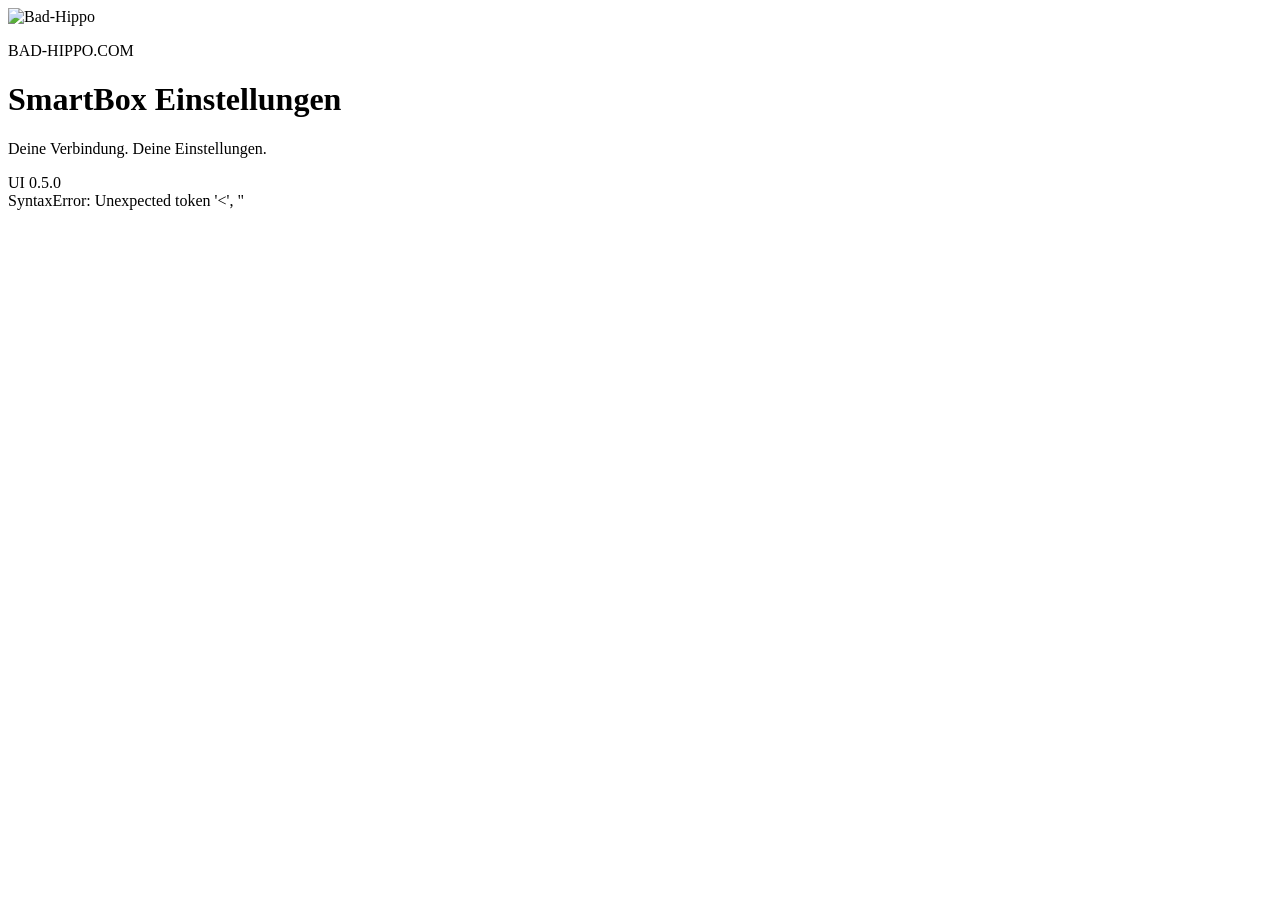
==== web-ui/index.html @ 85fdd421 "0.5.0: add dark SmartBox UI, reproducible firmware candidate and public update channel" ====
<!DOCTYPE html>
<html lang="de">
<head>
	<meta charset="UTF-8">
	<meta name="viewport" content="width=device-width,initial-scale=1,user-scalable=0">
	<meta http-equiv="pragma" content="no-cache">
	<meta http-equiv="Cache-Control" content="no-cache, must-revalidate">
	<meta http-equiv="expires" content="0">
	<title>Bad-Hippo | SmartBox Einstellungen</title>
	<link rel="stylesheet" href="/css/weui.min.css">
	<script src="/js/weui.min.js"></script>
	<script src="/js/aliyun-oss-sdk.min.js"></script>
	<script src="/js/cpbox.js"></script>
	<style>
		.title { margin-top: .77em; margin-bottom: .3em; padding-left: 15px; padding-right:
		15px; background: #ddd; font-size: 1.6rem; } 
		#txt11 { font-size: 1.2rem; color: #999999 } 
		input::-webkit-input-placeholder {color: #ccc; } 
		input::input-placeholder { color: #ccc; }
		textarea::-webkit-input-placeholder { color: #ccc; }
		textarea::input-placeholder { color: #ccc; }
		.hide {display: none;}
	</style>
	<link rel="stylesheet" href="/css/bad-hippo-dark.css">
</head>
<body ontouchstart>
<header class="bh-header">
	<div class="bh-brand">
		<img class="bh-logo" src="/css/bad-hippo-logo.svg" alt="Bad-Hippo" width="112" height="74">
		<div class="bh-brand-copy">
			<p class="bh-eyebrow">BAD-HIPPO.COM</p>
			<h1>SmartBox <span>Einstellungen</span></h1>
			<p class="bh-subtitle">Deine Verbindung. Deine Einstellungen.</p>
		</div>
	</div>
	<div class="bh-version"><span class="bh-dot" aria-hidden="true"></span> UI 0.5.0</div>
</header>
<div class="container" id="container"></div>
<script type="text/html" id="tpl_home">
<div class="page">
	<div class="cells">
		<div class="title" id="txt0"></div>
		<div class="weui-cell">
			<div class="weui-cell__bd"><p id="txt1"></p></div>
			<div class="weui-cell__ft" id="fw_no"></div>
		</div>
		<div class="weui-cell">
			<div class="weui-cell__bd"><p id="txt21"></p></div>
			<div class="weui-cell__ft" id="time"></div>
		</div>
	</div>
	<div class="cells">
		<div class="title" id="txt2"></div>
		<a class="weui-cell weui-cell_access" id="div_mod" href="javascript:onSelModel();">
			<div class="weui-cell__bd"><p id="txt3"></p></div>
			<div class="weui-cell__ft" id="model"></div>
		</a>
		<a class="weui-cell weui-cell_access" id="div_rst" href="javascript:onRst();">
			<div class="weui-cell__bd"><p id="txt19"></p></div>
			<div class="weui-cell__ft" id="rst"></div>
		</a>
		<a class="weui-cell weui-cell_access" id="div_wif" href="javascript:onWiFi();">
			<div class="weui-cell__bd"><p>WiFi AP</p></div>
			<div class="weui-cell__ft" id="wifi"></div>
		</a>
		<a class="weui-cell weui-cell_access" id="ly1301" href="javascript:onSelFunction();">
			<div class="weui-cell__bd"><p>功能切换</p></div>
			<div class="weui-cell__ft" id="func"></div>
		</a>
		<a class="weui-cell weui-cell_access" id="div_mic" href="javascript:" onclick="onSelVals(this,miclb)">
			<div class="weui-cell__bd"><p>录音方式</p></div>
			<div class="weui-cell__ft" id="mic">默认</div>
		</a>
		<a class="weui-cell weui-cell_access" id="div_mouse" href="javascript:onSelMouse();">
			<div class="weui-cell__bd"><p>鼠标模式</p></div>
			<div class="weui-cell__ft" id="mouse">默认</div>
		</a>
		<a class="weui-cell weui-cell_access" id="div_vid" href="javascript:" onclick="onSelVals(this,miclb)">
			<div class="weui-cell__bd"><p id="txt17"></p></div>
			<div class="weui-cell__ft" id="vid">Default</div>
		</a>
		<a class="weui-cell weui-cell_access" id="div_aud" href="javascript:" onclick="onSelVals(this,audlb)">
			<div class="weui-cell__bd"><p id="txt18"></p></div>
			<div class="weui-cell__ft" id="aud">Default</div>
		</a>
		<a class="weui-cell weui-cell_access" id="div_icon" href="javascript:onSelIcon();">
			<div class="weui-cell__bd"><p>车标选择</p></div>
			<div class="weui-cell__ft" id="icon">HOME</div>
		</a>
		<a class="weui-cell weui-cell_access" id="div_conn" href="javascript:onSelConn();">
			<div class="weui-cell__bd"><p>连接方式</p></div>
			<div class="weui-cell__ft" id="conn">默认</div>
		</a>
		<a class="weui-cell weui-cell_access" id="div_delay" href="javascript:" onclick="onSelVals(this,dlylb)">
			<div class="weui-cell__bd"><p id="txt20"></p></div>
			<div class="weui-cell__ft" id="delay"></div>
		</a>
		<a class="weui-cell weui-cell_access" id="div_gps" href="javascript:" onclick="onSelVals(this,miclb)">
			<div class="weui-cell__bd"><p>GPS</p></div>
			<div class="weui-cell__ft" id="gps"></div>
		</a>
		<a class="weui-cell weui-cell_access" id="div_hi" href="javascript:" onclick="onSelVals(this,miclb)">
			<div class="weui-cell__bd"><p>HiCar布局</p></div>
			<div class="weui-cell__ft" id="hicar">默认</div>
		</a>
		<a class="weui-cell weui-cell_access" id="div_led" href="javascript:" onclick="onSelVals(this,miclb)">
			<div class="weui-cell__bd"><p>LED</p></div>
			<div class="weui-cell__ft" id="led"></div>
		</a>
		<a class="weui-cell weui-cell_access" id="div_led2" href="javascript:" onclick="onSelVals(this,ledlb,'led')">
			<div class="weui-cell__bd"><p>LED</p></div>
			<div class="weui-cell__ft" id="led2"></div>
		</a>
		<a class="weui-cell weui-cell_access" id="div_dis" href="javascript:" onclick="onSelVals(this,miclb)">
			<div class="weui-cell__bd"><p>自适应模式</p></div>
			<div class="weui-cell__ft" id="display"></div>
		</a>
		<a class="weui-cell weui-cell_access" id="div_aa" href="javascript:onSelAA();">
			<div class="weui-cell__bd"><p id="aav"></p></div>
			<div class="weui-cell__ft" id="aa"></div>
		</a>
	</div>
	<div class="cells">
		<div class="title" id="txt4"></div>
		<div class="weui-cell">
			<div class="weui-cell__hd"><label class="weui-label" id="txt5"></label></div>
			<div class="weui-cell__bd"><input class="weui-input" type="text" id="txt_brand"></div>
		</div>
		<div class="weui-cell">
			<div class="weui-cell__hd"><label class="weui-label" id="txt6"></label></div>
			<div class="weui-cell__bd"><input class="weui-input" type="text" id="txt_model"></div>
		</div>
		<div class="weui-cell">
			<div class="weui-cell__hd"><label class="weui-label" id="txt7"></label></div>
			<div class="weui-cell__bd"><input class="weui-input" type="text" id="txt_year"></div>
		</div>
		<div class="weui-cell log7">
			<div class="weui-cell__hd"><label class="weui-label" id="txt14"></label></div>
			<div class="weui-cell__bd"><input class="weui-input" type="text" id="txt_hu"></div>
		</div>
		<div class="weui-cell log7">
			<div class="weui-cell__hd"><label class="weui-label" id="txt15"></label></div>
			<div class="weui-cell__bd"><input class="weui-input" type="text" id="txt_hut"></div>
		</div>
		<div class="weui-cell log7">
			<div class="weui-cell__hd"><label class="weui-label" id="txt16"></label></div>
			<div class="weui-cell__bd"><input class="weui-input" type="text" id="txt_email"></div>
		</div>
		<div class="weui-cells__title" style="color: #111;"><label id="txt8"></label><label>:</label></div>
		<div class="weui-cells weui-cells_form">
			<div class="weui-cell">
				<div class="weui-cell__bd">
					<textarea class="weui-textarea" rows="5" id="txt_desc"></textarea>
				</div>
			</div>
		</div>
		<a href="javascript:onCommit();" class="weui-btn weui-btn_primary" id="txt9"></a>
	</div>
	<div class="cells">
		<div class="title" id="txt10"></div>
		<div class="page__bd">
			<div class="weui-loadmore">
				<i class="weui-loading" id="fw_sta"></i>
				<span class="weui-loadmore__tips" id="txt11"></span>
				<div class="page__bd page__bd_spacing" id="fw_prog_bd" style="display:none">
					<div class="weui-progress">
						<div class="weui-progress__bar">
							<div class="weui-progress__inner-bar js_progress" style="width: 0%;" id="fw_prog"></div>
						</div>
					</div>
				</div>
			</div>
			<div class="weui-panel" id="fw_sec" style="display: none">
				<a href="javascript:onUpdate();" class="weui-btn weui-btn_warn" id="txt12"></a>
				<div class="weui-panel__bd">
					<div class="weui-media-box weui-media-box_text">
						<section><h3 id="txt13"></h3><p id="fw_desc"></p></section>
					</div>
				</div>
			</div>
		</div>
	</div>
	<div class="weui-footer">
		<p class="weui-footer__text"></br>Copyright©2020 - 2028</p>
	</div>
</div>
</script>
<script>
	var mData = { model: {}, icon: {}};
	var miclb = ['Default', 'Mode 1'];
	var ledlb = ['开启', '关闭'];
	var audlb = ['Default', 'Mode 1', 'Mode 2', 'Mode 3'];
	var dlylb = ['Default', 'Mode 1', 'Mode 2'];
	window.onload = my_onload;

	function si(i,n) {
		var d = document.getElementById(i);
		if (d) d.innerHTML = n;
	}

	function hd(n,v,a,h) {
		var d = document.getElementById(n);
		if (d) {
			for (var i of a.split(',')) { 
				if (i == v) {
					h = !h;
					break;
				}
			}
			if (h) d.style.display = 'none';
		}
	}

	function hp(i) {
		var d = document.getElementById(i);
		if (d) d.parentElement.className = 'hide';
	}

	function hdaud(v) {
		var a = '1284,1502,1334,1301,1335,1501,1344,1345,1119,1260,1263,1348,1350,1510,1511,1517,1518,1533,1534,1535,1537,1538,1539,1543,2344,2345,2348,2539,2517,1503,2562,3301,3303,2726,2863,2864,2865,2866,2869';
		var d = document.getElementById('div_aud');
		if (d) {
			for (var i of a.split(',')) { 
				if (i == v) {
					return;
				}
			}
			
			if((v > '5000' && v < '5061')) {
				return;
			}
			else if((v > '5100' && v < '5300')) {
				return;
			}
			else if((v > '6000' && v < '6051')) {
				return;
			} 
			else if(v > '6070') {
				return;
			}
			
			d.style.display = 'none';
		}
	}

	function hdwif(v) {
		var a = '1501,1512,1506,1533,1534,1535,1536,1537,1538,1503,2562';
		var d = document.getElementById('div_wif');
		if (d) {
			for (var i of a.split(',')) { 
				if (i == v) {
					return;
				}
			}
			
			if((v > '5001' && v < '5300')) {
				return;
			}
			else if(v > '6000') {
				return;
			} 
			
			d.style.display = 'none';
		}
	}

	function hdmic(v) {
		var a = '1332,1333,1302,1343,1349,1520,2343,2860,2862,2871,2873,3302,3304,2867,2859,3305';
		var d = document.getElementById('div_mic');
		if (d) {
			for (var i of a.split(',')) { 
				if (i == v) {
					return;
				}
			}
			if (v > '2650' && v < '2660') {
				return;
			}
			d.style.display = 'none';
		}
	}

	function hdvid(v) {
		var a = '1284,1502,1333,1301,1335,1343,1332,1119,1349,1350,1520,2343,2860,2862,2861,2866,3301,3302,2865,3303,3304,2869,2867,2859,3305,2726';
		var d = document.getElementById('div_vid');
		if (d) {
			for (var i of a.split(',')) { 
				if (i == v) {
					return;
				}
			}
			if (v > '2650' && v < '2660') {
				return;
			}
			d.style.display = 'none';
		}
	}

	function hdconn(v) {
		var a = '1333,1343,1332,1349,1520,2343,2860,2862,3302,3304,2867,2859,3305';
		var d = document.getElementById('div_conn');
		if (d) {
			for (var i of a.split(',')) { 
				if (i == v) {
					return;
				}
			}
			if (v > '2650' && v < '2660') {
				return;
			}
			d.style.display = 'none';
		}
	}

	function hdgps(v) {
		var a = '1333,1501,1344';
		var d = document.getElementById('div_gps');
		if (d) {
			for (var i of a.split(',')) { 
				if (i == v) {
					return;
				}
			}
			
			if((v > '5000' && v < '5061')) {
				return;
			}
			else if((v > '5100' && v < '5300')) {
				return;
			}
			else if((v > '6000' && v < '6051')) {
				return;
			} 
			else if(v > '6070') {
				return;
			}
			d.style.display = 'none';
		}
	}

	function hdled(v) {
		var a = '2721,2723,2724,2865,2806,2807,2808,2810,2812,2814,2772';
		var d = document.getElementById('div_led');
		if (d) {
			for (var i of a.split(',')) { 
				if (i == v) {
					return;
				}
			}
			if((v > '5001')) {
				return;
			}
			d.className = 'hide';
		}
	}

	function hdled2(v) {
		var a = '2859,2734,2872,2873,3301,3302,3303,3304,3305';
		var d = document.getElementById('div_led2');
		if (d) {
			for (var i of a.split(',')) { 
				if (i == v) {
					return;
				}
			}
			d.className = 'hide';
		}
	}

	function setValue(v,n,hd=false) {
		if (v != null) {
			si(n, v);
		} else if (hd) {
			hp(n);
		}
	}

	function setIndex(i,n,a=miclb,hd=false) {
		if (i != null && i < a.length) {
			si(n,a[i]);
		} else if (hd) {
			hp(n);
		}
	}

	var appver = "";
	function my_onload() {
		go_tpl("tpl_home");
		fetch("/cgi-bin/index.cgi?id=host").then(r => r.json()).then(j => {
			var rs = j.res;
			if (j.sys != null && j.sys.appver != null) {
				if (j.update == 4) {
					mData.appver = '00000000' + j.sys.appver.substr(8);
				} else {
					mData.appver = j.sys.appver;
				}
				appver = j.sys.appver.slice(-6, -2);
			} else {
				mData.appver = "0";
			}
			hd('ly1301',appver,'1301',true);
			if (appver != '1260') { document.styleSheets[0].addRule('.log7', 'display: none'); }
			//hd('div_mic',appver,'1332,1333,1302,1343,1349,1520,2343',true);
			hd('div_mouse',appver,'1350,2861,2866,3301,3303,2869,2865',true);
			hd('div_icon',appver,'1349,2871,2873',true);
			//hd('div_vid',appver,'1284,1502,1333,1301,1335,1343,1332,1119,1349,1350,1520,2343,2860',true);
			//hd('div_conn',appver,'1333,1343,1332,1349,1520,2343',true);
			hdaud(appver);
			hdwif(appver);
			hdmic(appver);
			hdvid(appver);
			hdconn(appver);
			hdgps(appver);
			hdled(appver);
			hdled2(appver);
			hd('div_dis',appver,'2870,2872',true);
			document.getElementById('div_mod').style.display = "none";
			si("fw_no", mData.appver);
			for (var i = 0; i < rs.txt.length; i++) { si("txt" + i, rs.txt[i]); }
			for (var key in rs.fix) {
				var ele = document.getElementById('txt_' + key);
				if (ele) { ele.placeholder = rs.fix[key]; }
			}
			if (rs.model != null) { mData.model = rs.model; }
			if (rs.icon != null) { mData.icon = rs.icon; }
			if (j.sn == null) {
				mData.sn = '##';
			} else {
				mData.sn = j.sn;
			}
			if (j.bt != null) { mData.bt = j.bt; }
			if (j.wifi != null) { mData.wifi = j.wifi; }
			if (j.model != null) {
				var model = '';
				if (j.model in mData.model) {
					model = mData.model[j.model]; 
				} else if ('NA' in mData.model) {
					model = mData.model['NA']; 
				}
				si('model', model);
			}
			if (j.mic != null && j.mic < miclb.length) { 
				si('mic', miclb[j.mic]); 
				si('mouse', miclb[j.mic]); 
			}
			if (j.icon == null) {
				document.getElementById('div_icon').style.display = "none";
			} else {
				var icon = '';
				if (j.icon in mData.icon) {
					icon = mData.icon[j.icon]; 
				} else if ('home' in mData.icon) {
					icon = mData.icon['home']; 
				}
				si('icon', icon);
			}
			setValue(j.otp, "time", true);
			setIndex(j.vid, "vid");
			setIndex(j.aud, "aud", audlb);
			setIndex(j.delay, "delay", dlylb);
			setIndex(j.gps, "gps");
			setValue(j.sig, "wifi");
			if (j.conn === "adb") { si('conn', "ADB"); }
			setIndex(j.hicar, "hicar", miclb, true);
			setIndex(j.led, "led");
			setIndex(j.led, "led2", ledlb);
			setIndex(j.display, "display");
			cpbox_init(j);
			if ('aa' in j) {
				si('aav', rs.txt[17]);
				setaa(j);
			} else {
				hp('aa');
			}
			queryNewVer();
		}).catch(e => {
			si("container", e);
			setTimeout(my_onload, 3000);
		});
	}

	function setaa(j) {
		if (j.aa.length == 8 && j.aa[0] == '2') {
            si('aa', miclb[0]);
		} else {
            si('aa', miclb[1]);
        }
        if (j.aa.length > 0) {
            var t = '2' + j.aa.substr(1);
            var now = new Date();
            var B = '';
            var C = '';
            if (now.getUTCMonth() == 11) {
                B += (now.getUTCFullYear() + 1) * 10000 + 100 + now.getUTCDate();
            } else {
                B += now.getUTCFullYear() * 10000 + (now.getUTCMonth() + 2) * 100 + now.getUTCDate();
            }
            C += (now.getUTCFullYear() + 1) * 10000 + (now.getUTCMonth() + 1) * 100 + now.getUTCDate();
            if (t < B || t > C) {
                aa_update();
            }
        }
	}

	function heart() {
		fetch("/cgi-bin/index.cgi?id=host").then(r => r.json()).then(j => {
			if (j.model != null) { 
				si('model', mData.model[j.model]); 
			} else {
				setTimeout(heart, 3000);
			}
		}).catch(e => {
			si('model', e.name);
			setTimeout(heart, 3000);
		});
	}

	async function queryNewVer() {
		try {
			await fetch(cpbox_geturl(), {headers: {'Cache-Control': 'no-cache'}}).then(r => {
				if (r.status == 200) {
					return r.json();
				} 
				throw "st=" + r.status;
			}).then(j => setfwurl(j));
		} catch(e) {
			console.log("qv: " + e);
			setTimeout(queryNewVer, 3000);
		}
	}

	function showNewVer(j) {
		if (j.url != null) {
			mData.url = j.url;
			si("txt11", findVer() + "</br>" + j.appver);
			document.getElementById("fw_sec").style.display = "block";
			si("fw_desc", j.msg);
		} else {
			si("txt11", lastedVer());
		}
		document.getElementById("fw_sta").style.display = "none";
	}

	function setfwurl(j) {
		if (j.test != null && mData.sn != null && mData.wifi != null) {
			var str = mData.sn + mData.wifi.replace(/:/g, '');
			for (var test of j.test) {
				if (test.sn != null) {
					for (var sn of test.sn.split(',')) {
						if (sn == str.slice(- sn.length)) {
							if (test.appver > mData.appver) {
								console.log("test version: " + test.appver);
								showNewVer(test);
							} else {
								showNewVer({});
							}
							return;
						}
					}
				}
			}
		}
		if (j.appver > mData.appver) {
			console.log("new ver: " + j.appver);
			showNewVer(j);
		} else {
			showNewVer({});
		}
	}

	function go_tpl(n) {
		var c = document.getElementById("container");
		var h = document.getElementById(n);
		c.innerHTML = h.innerHTML;
	}

	function onSelAA() {
		var aa = [
			{label: miclb[0], value: 1},
			{label: miclb[1], value: 0}
		];
		weui.picker(aa, {
			onChange: function(result) {
				console.log(JSON.stringify(result));
			},
			onConfirm: function(result) {
				var url = "/cgi-bin/index.cgi?id=set&aa=" + result[0].value;
				fetch(url).then(r => r.json()).then(j => {
					if (j.code != 0) {
						si('aa', "errcode=" + j.code);
					} else {
						fetch('/cgi-bin/index.cgi?id=host').then(r => r.json()).then(j => 
							setaa(j)).catch(e => alert(e));
					}
				}).catch(e => {
					si('aa', 'errname=' + e.name);
				});
			}
		});
	}

	function onSelModel() {
		var models = [];
		for (var m in mData.model) {
			models.push({
				label: mData.model[m],
				value: m
			});
		}
		weui.picker(models, {
			onChange: function(result) {
				console.log(JSON.stringify(result));
			},
			onConfirm: function(result) {
				var url = "/cgi-bin/index.cgi?id=set&model=" + result[0].value;
				si("model", result[0].label);
				fetch(url).then(r => r.json()).then(j => {
					if (j.code != 0) {
						si("model", "fail (" + j.code + ")");
						setTimeout(heart, 3000);
					}
				}).catch(e => {
					si("model", e.name);
					setTimeout(heart, 3000);
				});
			}
		});
	}

	function onRst() {
		var funcs = [
			{label: document.getElementById("txt19").innerHTML, value: "1"},
		];
		weui.picker(funcs, {
			onChange: function(result) {
				console.log(JSON.stringify(result));
			},
			onConfirm: function(result) {
				var url = "/cgi-bin/index.cgi?id=set&rst=" + result[0].value;
				fetch(url).then(r => r.json()).then(j => {
					if (j.code != 0) {
						si("rst", "fail (" + j.code + ")");
					} else {
						si("rst", "OK");
					}
				}).catch(e => {
					si("rst", e.name);
				});
			}
		});
	}

	function onWiFi() {
		var sig = [6,36,149,161];
		var funcs = [];
		for (var s of sig) {
			funcs.push({label: s});
		}
		weui.picker(funcs, {
			onChange: function(result) {
				console.log(JSON.stringify(result));
			},
			onConfirm: function(result) {
				var url = "/cgi-bin/index.cgi?id=set&wifi=" + result[0].label;
				si("wifi", result[0].label);
				fetch(url).then(r => r.json()).then(j => {
					if (j.code != 0) {
						si("wifi", "fail (" + j.code + ")");
					}
				}).catch(e => {
					si("wifi", e.name);
				});
			}
		});
	}

	function onSelFunction() {
		var funcs = [
			{label: "HiCar", value: "hicar"},
			{label: "CarPlay", value: "carplay"}
		];
		weui.picker(funcs, {
			onChange: function(result) {
				console.log(JSON.stringify(result));
			},
			onConfirm: function(result) {
				var url = "/cgi-bin/index.cgi?id=set&func=" + result[0].value;
				si("func", result[0].label);
				fetch(url).then(r => r.json()).then(j => {
					if (j.code != 0) {
						si("func", "fail (" + j.code + ")");
					}
				}).catch(e => {
					si("func", e.name);
				});
			}
		});
	}

	function onSelMouse() {
		var mics = [];
		for (var i = 0; i < miclb.length; i++) {
			mics.push({label: miclb[i], value: i});
		}
		weui.picker(mics, {
			onChange: function(result) {
				console.log(JSON.stringify(result));
			},
			onConfirm: function(result) {
				var url = "/cgi-bin/index.cgi?id=set&mic=" + result[0].value;
				si("mouse", result[0].label);
				fetch(url).then(r => r.json()).then(j => {
					if (j.code != 0) {
						si("mouse", "fail (" + j.code + ")");
					}
				}).catch(e => {
					si("mouse", e.name);
				});
			}
		});
	}

	function onSelIcon() {
		var icon = [];
		for (var m in mData.icon) {
			icon.push({
				label: mData.icon[m],
				value: m
			});
		}
		weui.picker(icon, {
			onChange: function(result) {
				console.log(JSON.stringify(result));
			},
			onConfirm: function(result) {
				var url = "/cgi-bin/index.cgi?id=set&icon=" + result[0].value;
				si("icon", result[0].label);
				fetch(url).then(r => r.json()).then(j => {
					if (j.code != 0) {
						si("icon", "fail (" + j.code + ")");
					}
				}).catch(err => {
					si("icon", "");
				});
			}
		});
	}

	function onSelConn() {
		var conn = [{label: "默认", value: "aoa"}, {label: "ADB", value: "adb"}];
		weui.picker(conn, {
			onChange: function(result) {
				console.log(JSON.stringify(result));
			},
			onConfirm: function(result) {
				var url = "/cgi-bin/index.cgi?id=set&conn=" + result[0].value;
				si("conn", result[0].label);
				fetch(url).then(r => r.json()).then(j => {
					if (j.code != 0) {
						si("conn", "fail (" + j.code + ")");
					}
				}).catch(err => {
					si("conn", "");
				});
			}
		});
	}

	function onSelVals(a,opts,ky=null) {
		var vals = [];
		var name = a.children[1].id;
		for (var i = 0; i < opts.length; i++) {
			vals.push({label: opts[i], value: i});
		}
		if (ky == null) ky = name;
		weui.picker(vals, {
			onChange: function(result) {
				console.log(JSON.stringify(result));
			},
			onConfirm: function(result) {
				var url = "/cgi-bin/index.cgi?id=set&" + ky + "=" + result[0].value;
				si(name, result[0].label);
				fetch(url).then(r => r.json()).then(j => {
					if (j.code != 0) {
						si(name, "fail (" + j.code + ")");
					}
				}).catch(e => {
					si(name, e.name);
				});
			}
		});
	}

	function onCommit() {
		var j = {
			appver: mData.appver,
			sn: mData.sn,
			wifi: mData.wifi,
			bt: mData.bt
		};
		var ns = ['brand', 'model', 'year', 'hu', 'hut', 'email', 'desc'];
		for (var n of ns) {
			var d = document.getElementById("txt_" + n);
			if (d) {
				j[n] = d.value;
			}
		}
		
		console.log(j);
		update_log(j);
	}

	function onUpdate() {
		if (mData.url != null) {
			update_fw(mData.url + "?t=" + Math.random());
		} else {
			alert("unknown: " + mData.url);
		}
	}
</script>
<script src="/js/bh-sha256.js"></script>
<script src="/js/bh-update.js"></script>
</body>
</html>
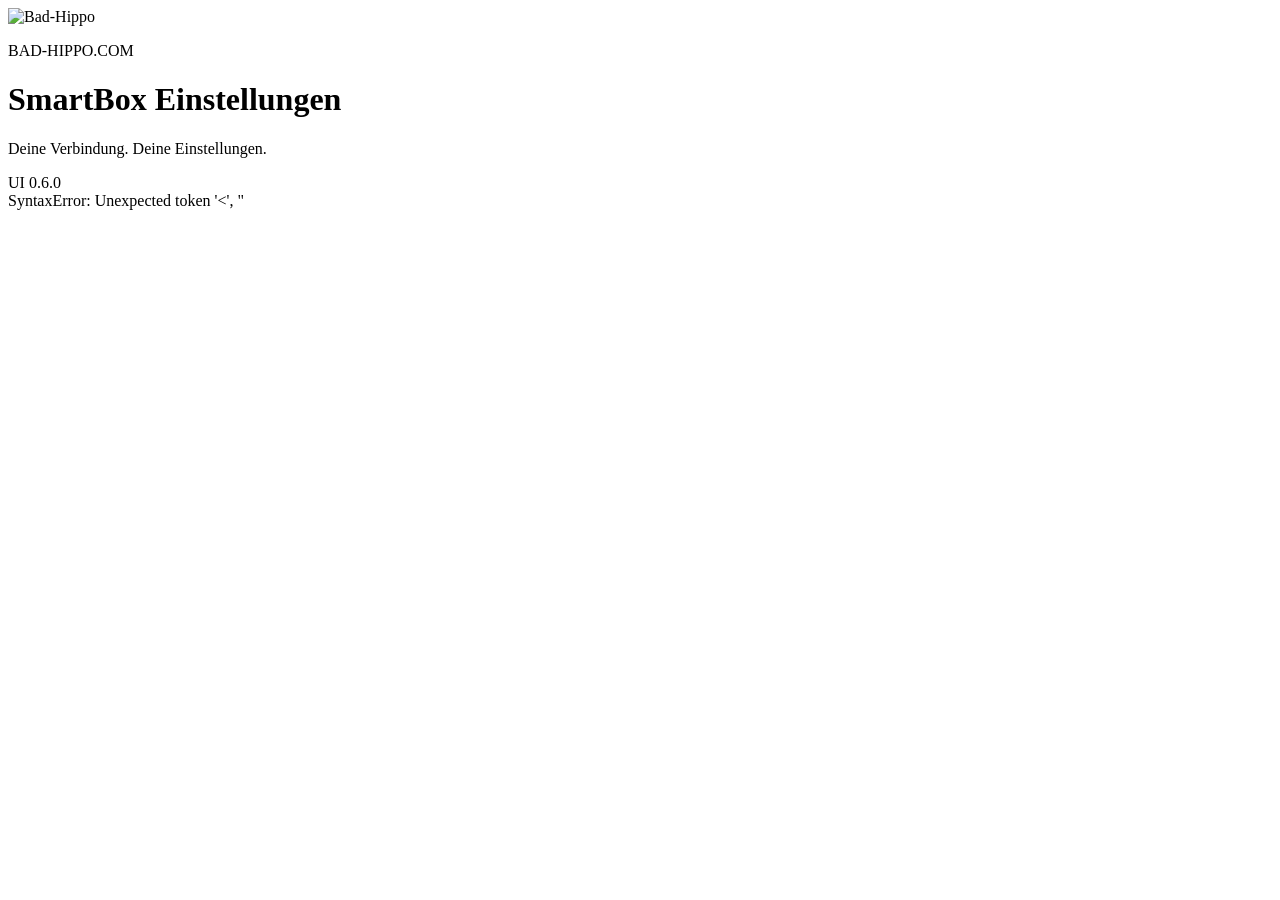
==== commit b757a60c: "0.6.0: integrate read-only live diagnostics, audio evidence and local exports" ====
--- a/web-ui/index.html
+++ b/web-ui/index.html
@@ -33,7 +33,7 @@
 			<p class="bh-subtitle">Deine Verbindung. Deine Einstellungen.</p>
 		</div>
 	</div>
-	<div class="bh-version"><span class="bh-dot" aria-hidden="true"></span> UI 0.5.0</div>
+	<div class="bh-version"><span class="bh-dot" aria-hidden="true"></span> UI 0.6.0</div>
 </header>
 <div class="container" id="container"></div>
 <script type="text/html" id="tpl_home">
@@ -120,6 +120,41 @@
 			<div class="weui-cell__ft" id="aa"></div>
 		</a>
 	</div>
+	<section class="cells bh-diagnostics" aria-labelledby="bh_diag_title">
+		<h2 class="title" id="bh_diag_title">Adapter-Diagnose <span class="bh-readonly">Nur lesend</span></h2>
+		<div class="bh-diag-content">
+			<p class="bh-diag-status" id="bh_diag_status" aria-live="polite">Gerätewerte werden geladen …</p>
+			<div class="bh-metrics">
+				<div><span>CPU</span><strong id="bh_diag_cpu">—</strong></div>
+				<div><span>RAM belegt / gesamt</span><strong id="bh_diag_ram">—</strong></div>
+				<div><span>Laufzeit</span><strong id="bh_diag_uptime">—</strong></div>
+				<div><span>USB-Gadget</span><strong id="bh_diag_usb">—</strong></div>
+			</div>
+			<dl class="bh-diag-rows">
+				<div><dt>WLAN-Schnittstelle</dt><dd id="bh_diag_net">—</dd></div>
+				<div><dt>RX / TX verworfen, seit Boot</dt><dd id="bh_diag_drops">—</dd></div>
+				<div><dt>Audiomodus</dt><dd id="bh_diag_mode">—</dd></div>
+			</dl>
+			<p class="bh-diag-note" id="bh_diag_mode_note"></p>
+			<div class="bh-tools">
+				<button type="button" id="bh_diag_refresh">Werte aktualisieren</button>
+				<button type="button" id="bh_diag_record">Aufzeichnung starten</button>
+				<button type="button" id="bh_diag_export">Sitzung speichern</button>
+			</div>
+			<p class="bh-diag-note" id="bh_diag_recording">Aufzeichnung bleibt im Browser, maximal 30 Minuten.</p>
+			<div class="bh-audio-head"><h3>Telefon-Audio</h3><button type="button" id="bh_diag_audio">Audio-Log auswerten</button></div>
+			<p class="bh-diag-note" id="bh_diag_audio_summary">Für einen Teams-Test den Anruf durchführen und danach das Audio-Log auswerten.</p>
+			<dl class="bh-diag-rows">
+				<div><dt>Telefon-Ausgabe, Log</dt><dd id="bh_diag_phone">Noch nicht ausgewertet</dd></div>
+				<div><dt>Telefon-Audioanfrage, Typ 8</dt><dd id="bh_diag_phone_request">Noch nicht ausgewertet</dd></div>
+				<div><dt>Mikrofon-Umwandlung, Log</dt><dd id="bh_diag_mic">Noch nicht ausgewertet</dd></div>
+				<div><dt>Pufferwarnungen im Ausschnitt</dt><dd id="bh_diag_warnings">—</dd></div>
+			</dl>
+			<details class="bh-raw"><summary>Audio-Rohdaten anzeigen</summary><pre id="bh_diag_audio_raw">Noch nicht geladen.</pre></details>
+			<a class="bh-log-link" href="/cgi-bin/bh-diagnostics.cgi?id=logs" download="smartbox-diagnostics.txt">Frisches Geräteprotokoll speichern</a>
+			<p class="bh-diag-note">Direkter Logexport ohne den alten CGI-Cache. Die Datei bleibt lokal und kann Gerätekennungen enthalten.</p>
+		</div>
+	</section>
 	<div class="cells">
 		<div class="title" id="txt4"></div>
 		<div class="weui-cell">
@@ -820,5 +855,6 @@
 </script>
 <script src="/js/bh-sha256.js"></script>
 <script src="/js/bh-update.js"></script>
+<script src="/js/bh-diagnostics.js"></script>
 </body>
 </html>
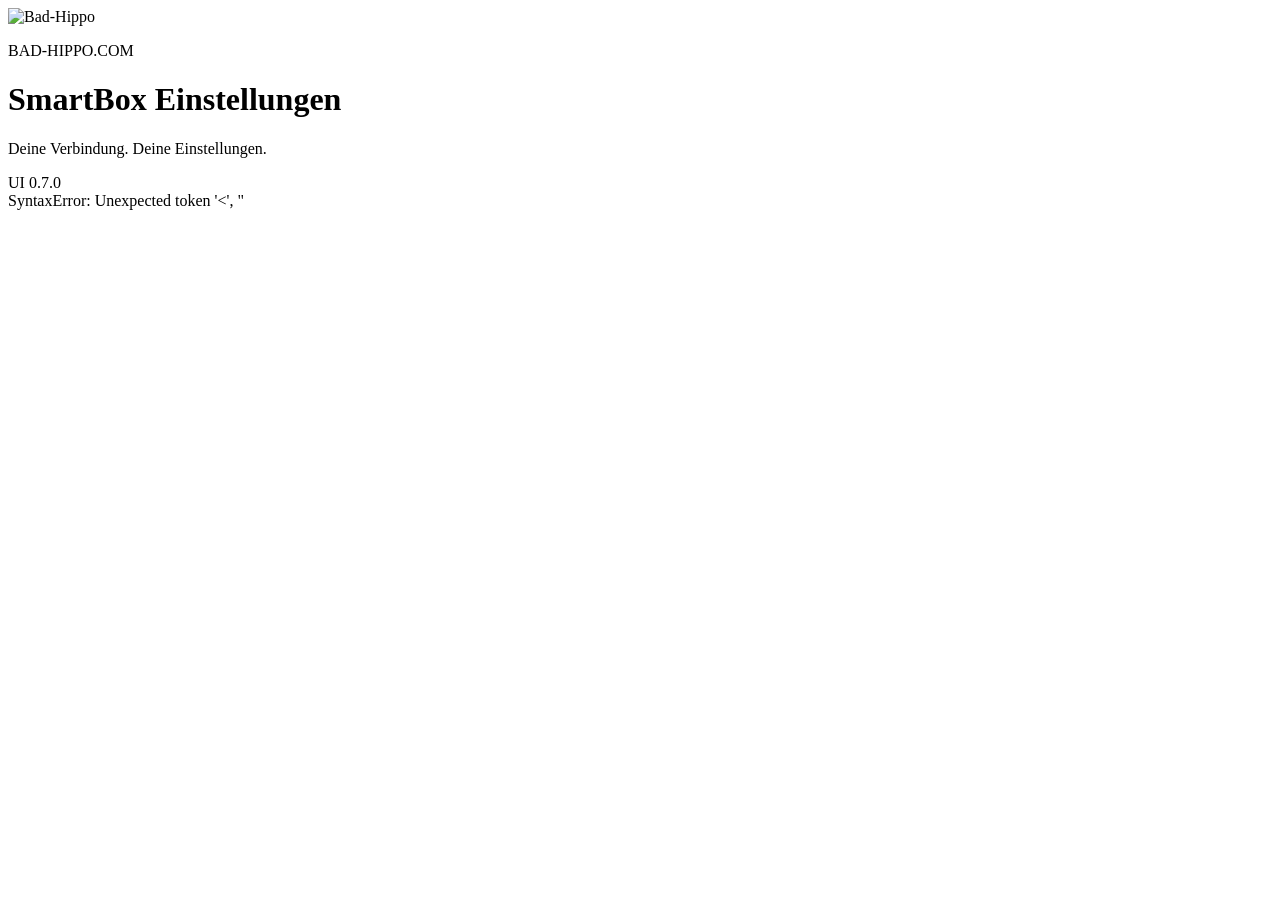
==== commit b47bed2f: "Add automatic live metrics and bounded persistent device logs (0.7.0)" ====
--- a/web-ui/index.html
+++ b/web-ui/index.html
@@ -33,7 +33,7 @@
 			<p class="bh-subtitle">Deine Verbindung. Deine Einstellungen.</p>
 		</div>
 	</div>
-	<div class="bh-version"><span class="bh-dot" aria-hidden="true"></span> UI 0.6.0</div>
+	<div class="bh-version"><span class="bh-dot" aria-hidden="true"></span> UI 0.7.0</div>
 </header>
 <div class="container" id="container"></div>
 <script type="text/html" id="tpl_home">
@@ -121,7 +121,7 @@
 		</a>
 	</div>
 	<section class="cells bh-diagnostics" aria-labelledby="bh_diag_title">
-		<h2 class="title" id="bh_diag_title">Adapter-Diagnose <span class="bh-readonly">Nur lesend</span></h2>
+		<h2 class="title" id="bh_diag_title">Adapter-Diagnose <span class="bh-readonly">Live · automatisch</span></h2>
 		<div class="bh-diag-content">
 			<p class="bh-diag-status" id="bh_diag_status" aria-live="polite">Gerätewerte werden geladen …</p>
 			<div class="bh-metrics">
@@ -142,7 +142,13 @@
 				<button type="button" id="bh_diag_export">Sitzung speichern</button>
 			</div>
 			<p class="bh-diag-note" id="bh_diag_recording">Aufzeichnung bleibt im Browser, maximal 30 Minuten.</p>
+			<div class="bh-audio-head"><h3>Protokolle auf dem Adapter</h3><button type="button" id="bh_store_save">Jetzt auf Adapter speichern</button></div>
+			<p class="bh-diag-note" id="bh_store_status">Speicher wird geprüft …</p>
+			<p class="bh-diag-note">Datenpartition: <span id="bh_store_space">—</span>. Komprimierter Ringpuffer, etwa jede Minute, bis zu drei Gerätestarts. Die letzten Sekunden vor Stromverlust können fehlen.</p>
+			<div id="bh_store_files" class="bh-store-files"></div>
 			<div class="bh-audio-head"><h3>Telefon-Audio</h3><button type="button" id="bh_diag_audio">Audio-Log auswerten</button></div>
+			<label class="bh-diag-note" for="bh_diag_source">Quelle der Audioauswertung</label>
+			<select id="bh_diag_source" class="bh-source"><option value="">Aktueller RAM-Log</option></select>
 			<p class="bh-diag-note" id="bh_diag_audio_summary">Für einen Teams-Test den Anruf durchführen und danach das Audio-Log auswerten.</p>
 			<dl class="bh-diag-rows">
 				<div><dt>Telefon-Ausgabe, Log</dt><dd id="bh_diag_phone">Noch nicht ausgewertet</dd></div>
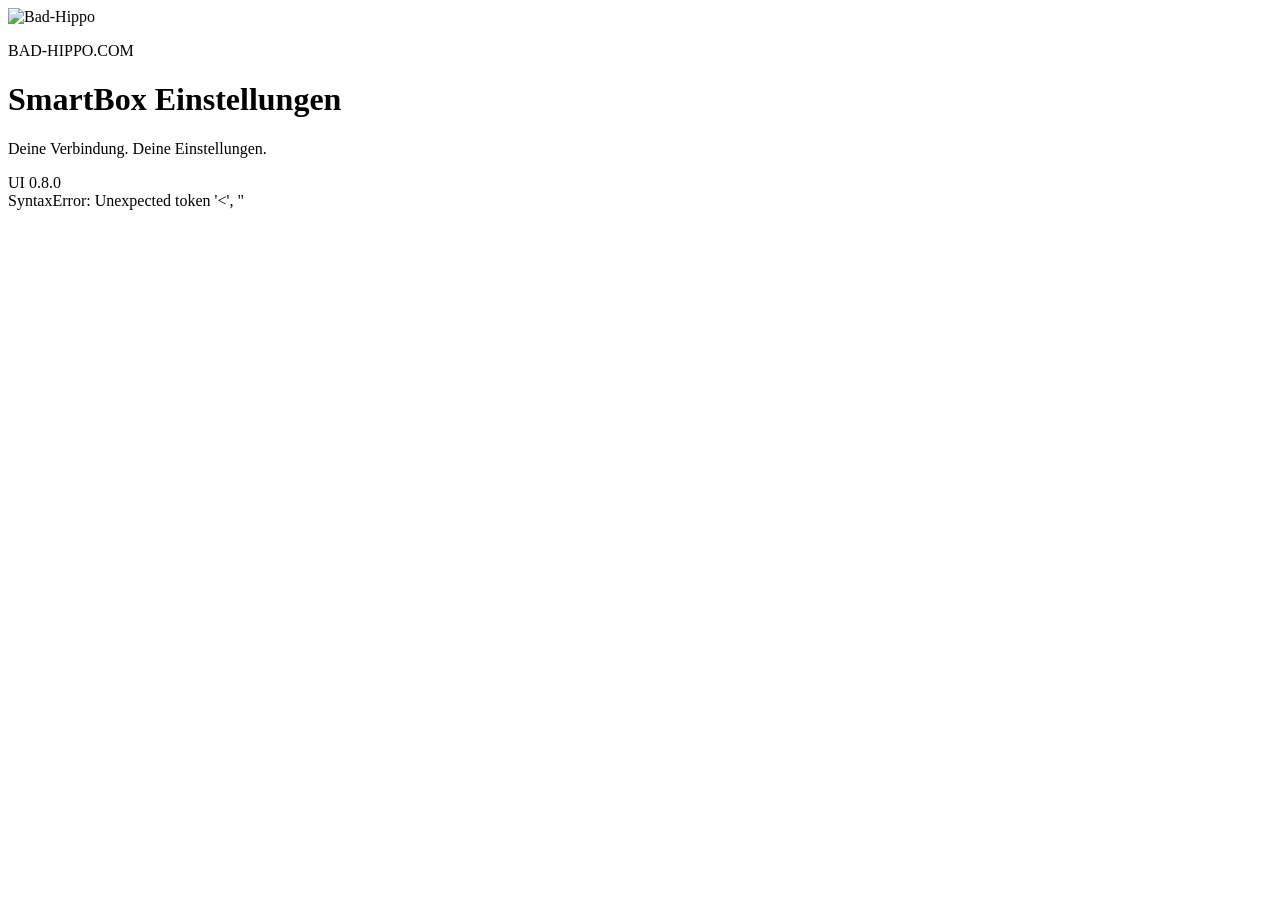
==== commit 4bc2f7e7: "Explain settings, add LED switch and bounded log cleanup (0.8.0)" ====
--- a/web-ui/index.html
+++ b/web-ui/index.html
@@ -33,7 +33,7 @@
 			<p class="bh-subtitle">Deine Verbindung. Deine Einstellungen.</p>
 		</div>
 	</div>
-	<div class="bh-version"><span class="bh-dot" aria-hidden="true"></span> UI 0.7.0</div>
+	<div class="bh-version"><span class="bh-dot" aria-hidden="true"></span> UI 0.8.0</div>
 </header>
 <div class="container" id="container"></div>
 <script type="text/html" id="tpl_home">
@@ -103,10 +103,10 @@
 			<div class="weui-cell__bd"><p>HiCar布局</p></div>
 			<div class="weui-cell__ft" id="hicar">默认</div>
 		</a>
-		<a class="weui-cell weui-cell_access" id="div_led" href="javascript:" onclick="onSelVals(this,miclb)">
-			<div class="weui-cell__bd"><p>LED</p></div>
-			<div class="weui-cell__ft" id="led"></div>
-		</a>
+		<div class="weui-cell bh-led-row" id="div_led">
+			<div class="weui-cell__bd"><label for="bh_led_switch">Status-LED</label><p class="bh-setting-note">Leuchte am Adapter ein- oder ausschalten.</p><p class="bh-setting-note" id="bh_led_state">Wird gelesen …</p></div>
+			<div class="weui-cell__ft"><input type="checkbox" role="switch" class="bh-switch" id="bh_led_switch" aria-label="Status-LED einschalten" disabled><span id="led" hidden></span></div>
+		</div>
 		<a class="weui-cell weui-cell_access" id="div_led2" href="javascript:" onclick="onSelVals(this,ledlb,'led')">
 			<div class="weui-cell__bd"><p>LED</p></div>
 			<div class="weui-cell__ft" id="led2"></div>
@@ -143,6 +143,7 @@
 			</div>
 			<p class="bh-diag-note" id="bh_diag_recording">Aufzeichnung bleibt im Browser, maximal 30 Minuten.</p>
 			<div class="bh-audio-head"><h3>Protokolle auf dem Adapter</h3><button type="button" id="bh_store_save">Jetzt auf Adapter speichern</button></div>
+			<button type="button" class="bh-clear-logs" id="bh_store_clear">Gespeicherte Logs löschen</button>
 			<p class="bh-diag-note" id="bh_store_status">Speicher wird geprüft …</p>
 			<p class="bh-diag-note">Datenpartition: <span id="bh_store_space">—</span>. Komprimierter Ringpuffer, etwa jede Minute, bis zu drei Gerätestarts. Die letzten Sekunden vor Stromverlust können fehlen.</p>
 			<div id="bh_store_files" class="bh-store-files"></div>
@@ -159,6 +160,16 @@
 			<details class="bh-raw"><summary>Audio-Rohdaten anzeigen</summary><pre id="bh_diag_audio_raw">Noch nicht geladen.</pre></details>
 			<a class="bh-log-link" href="/cgi-bin/bh-diagnostics.cgi?id=logs" download="smartbox-diagnostics.txt">Frisches Geräteprotokoll speichern</a>
 			<p class="bh-diag-note">Direkter Logexport ohne den alten CGI-Cache. Die Datei bleibt lokal und kann Gerätekennungen enthalten.</p>
+		</div>
+	</section>
+	<section class="cells bh-diagnostics" aria-labelledby="bh_hardware_title">
+		<h2 class="title" id="bh_hardware_title">Hardware und Grenzen</h2>
+		<div class="bh-diag-content">
+			<dl class="bh-diag-rows"><div><dt>Prozessor</dt><dd>Allwinner V821B · RISC-V</dd></div><div><dt>Arbeitsspeicher</dt><dd>64 MiB eingebaut · rund 56,8 MiB für Linux sichtbar</dd></div><div><dt>Flash</dt><dd>XT25P1288 · 16 MiB, davon 512 KiB Datenpartition</dd></div><div><dt>WLAN</dt><dd>RTL8733BS-Treiber · 5 GHz im Betrieb bestätigt</dd></div><div><dt>Bluetooth</dt><dd>Realtek-Profil RTL8723FS · genaue Chipvariante noch offen</dd></div></dl>
+			<p class="bh-diag-note">Bestätigte Software-/Startlogdaten. Die Platine wurde nicht geöffnet. Ein Treibername beweist nicht jede Bauteilvariante.</p>
+			<p class="bh-diag-note">Teams-Feldtest: iPhone fordert 16 kHz, Telefonpfad zum Radio läuft mit 8 kHz. Die Firmware kennt auch 16 kHz; die Unterstützung dieses Radios ist noch zu prüfen. Ein Qualitätsgewinn in Prozent ist daraus nicht seriös berechenbar.</p>
+			<button type="button" id="bh_hardware_refresh">Hardwaredaten vom Gerät lesen</button>
+			<details class="bh-raw"><summary>Gelesene Hardwaredaten</summary><pre id="bh_hardware_raw">Noch nicht gelesen.</pre></details>
 		</div>
 	</section>
 	<div class="cells">
@@ -514,6 +525,7 @@
 				hp('aa');
 			}
 			queryNewVer();
+			if (window.BHSettings) window.BHSettings.apply(j);
 		}).catch(e => {
 			si("container", e);
 			setTimeout(my_onload, 3000);
@@ -862,5 +874,6 @@
 <script src="/js/bh-sha256.js"></script>
 <script src="/js/bh-update.js"></script>
 <script src="/js/bh-diagnostics.js"></script>
+<script src="/js/bh-settings.js"></script>
 </body>
 </html>
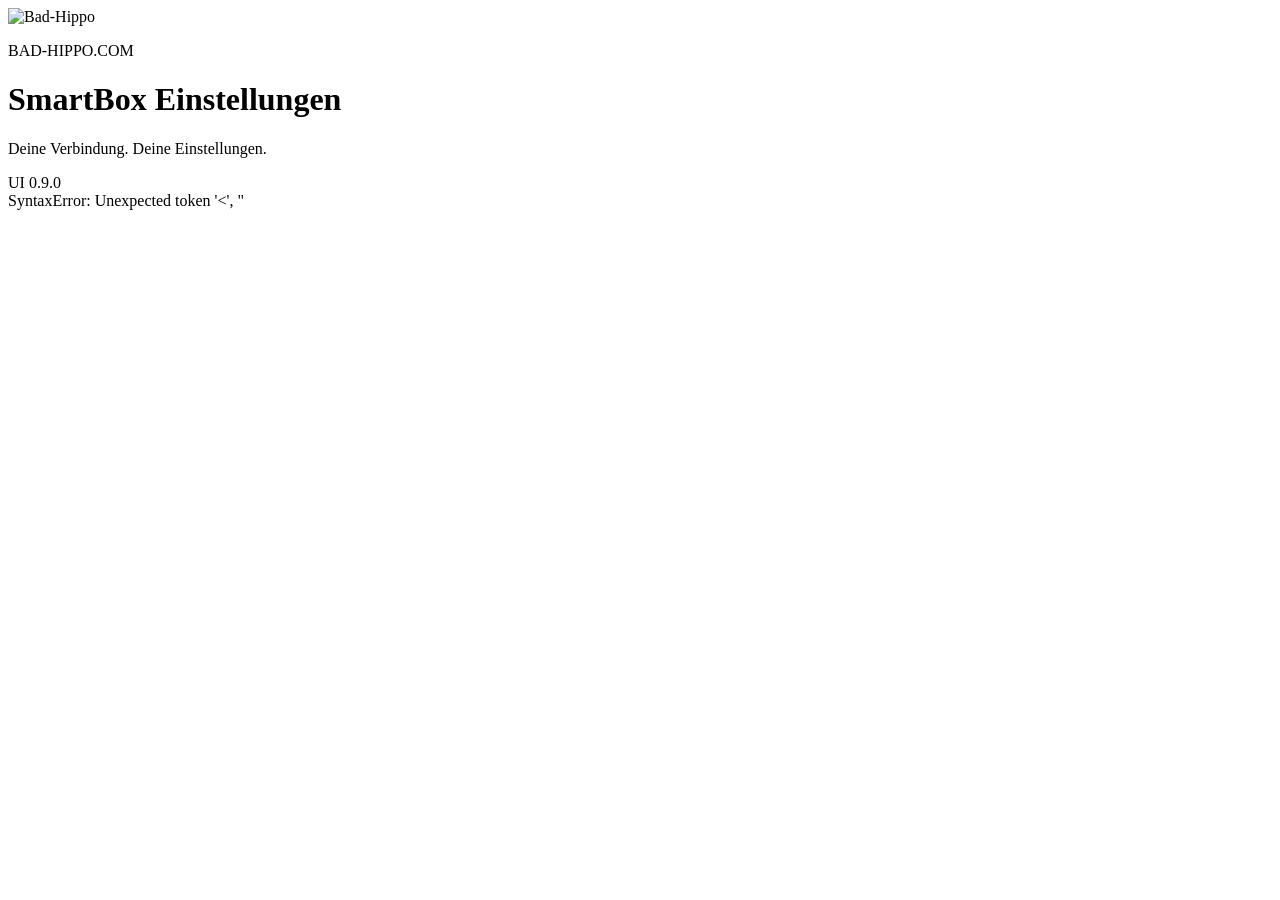
==== commit 47c0a547: "Add explained settings, LED switch and real capacity view in 0.9.0" ====
--- a/web-ui/index.html
+++ b/web-ui/index.html
@@ -33,7 +33,7 @@
 			<p class="bh-subtitle">Deine Verbindung. Deine Einstellungen.</p>
 		</div>
 	</div>
-	<div class="bh-version"><span class="bh-dot" aria-hidden="true"></span> UI 0.8.0</div>
+	<div class="bh-version"><span class="bh-dot" aria-hidden="true"></span> UI 0.9.0</div>
 </header>
 <div class="container" id="container"></div>
 <script type="text/html" id="tpl_home">
@@ -55,69 +55,70 @@
 			<div class="weui-cell__bd"><p id="txt3"></p></div>
 			<div class="weui-cell__ft" id="model"></div>
 		</a>
+
+		<a class="weui-cell weui-cell_access" id="div_wif" href="javascript:onWiFi();">
+			<div class="weui-cell__bd"><p>WiFi AP</p></div>
+			<div class="weui-cell__ft" id="wifi"></div>
+		</a>
+		<a class="weui-cell weui-cell_access" id="ly1301" href="javascript:onSelFunction();">
+			<div class="weui-cell__bd"><p>功能切换</p></div>
+			<div class="weui-cell__ft" id="func"></div>
+		</a>
+		<a class="weui-cell weui-cell_access" id="div_mic" href="javascript:" onclick="onSelVals(this,miclb)">
+			<div class="weui-cell__bd"><p>录音方式</p></div>
+			<div class="weui-cell__ft" id="mic">默认</div>
+		</a>
+		<a class="weui-cell weui-cell_access" id="div_mouse" href="javascript:onSelMouse();">
+			<div class="weui-cell__bd"><p>鼠标模式</p></div>
+			<div class="weui-cell__ft" id="mouse">默认</div>
+		</a>
+		<a class="weui-cell weui-cell_access" id="div_vid" href="javascript:" onclick="onSelVals(this,miclb)">
+			<div class="weui-cell__bd"><p id="txt17"></p></div>
+			<div class="weui-cell__ft" id="vid">Default</div>
+		</a>
+		<a class="weui-cell weui-cell_access" id="div_aud" href="javascript:" onclick="onSelVals(this,audlb)">
+			<div class="weui-cell__bd"><p id="txt18"></p></div>
+			<div class="weui-cell__ft" id="aud">Default</div>
+		</a>
+		<a class="weui-cell weui-cell_access" id="div_icon" href="javascript:onSelIcon();">
+			<div class="weui-cell__bd"><p>车标选择</p></div>
+			<div class="weui-cell__ft" id="icon">HOME</div>
+		</a>
+		<a class="weui-cell weui-cell_access" id="div_conn" href="javascript:onSelConn();">
+			<div class="weui-cell__bd"><p>连接方式</p></div>
+			<div class="weui-cell__ft" id="conn">默认</div>
+		</a>
+		<a class="weui-cell weui-cell_access" id="div_delay" href="javascript:" onclick="onSelVals(this,dlylb)">
+			<div class="weui-cell__bd"><p id="txt20"></p></div>
+			<div class="weui-cell__ft" id="delay"></div>
+		</a>
+		<a class="weui-cell weui-cell_access" id="div_gps" href="javascript:" onclick="onSelVals(this,miclb)">
+			<div class="weui-cell__bd"><p>GPS</p></div>
+			<div class="weui-cell__ft" id="gps"></div>
+		</a>
+		<a class="weui-cell weui-cell_access" id="div_hi" href="javascript:" onclick="onSelVals(this,miclb)">
+			<div class="weui-cell__bd"><p>HiCar布局</p></div>
+			<div class="weui-cell__ft" id="hicar">默认</div>
+		</a>
+		<div class="weui-cell bh-led-row" id="div_led">
+			<div class="weui-cell__bd"><label for="bh_led_switch">Status-LED</label><p class="bh-setting-note">Leuchte am Adapter ein- oder ausschalten.</p><p class="bh-setting-note" id="bh_led_state">Wird gelesen …</p></div>
+			<div class="weui-cell__ft"><input type="checkbox" role="switch" class="bh-switch" id="bh_led_switch" aria-label="Status-LED einschalten" disabled><span id="led" hidden></span></div>
+		</div>
+		<a class="weui-cell weui-cell_access" id="div_led2" href="javascript:" onclick="onSelVals(this,ledlb,'led')">
+			<div class="weui-cell__bd"><p>LED</p></div>
+			<div class="weui-cell__ft" id="led2"></div>
+		</a>
+		<a class="weui-cell weui-cell_access" id="div_dis" href="javascript:" onclick="onSelVals(this,miclb)">
+			<div class="weui-cell__bd"><p>自适应模式</p></div>
+			<div class="weui-cell__ft" id="display"></div>
+		</a>
+		<a class="weui-cell weui-cell_access" id="div_aa" href="javascript:onSelAA();">
+			<div class="weui-cell__bd"><p id="aav"></p></div>
+			<div class="weui-cell__ft" id="aa"></div>
+		</a>
 		<a class="weui-cell weui-cell_access" id="div_rst" href="javascript:onRst();">
 			<div class="weui-cell__bd"><p id="txt19"></p></div>
 			<div class="weui-cell__ft" id="rst"></div>
-		</a>
-		<a class="weui-cell weui-cell_access" id="div_wif" href="javascript:onWiFi();">
-			<div class="weui-cell__bd"><p>WiFi AP</p></div>
-			<div class="weui-cell__ft" id="wifi"></div>
-		</a>
-		<a class="weui-cell weui-cell_access" id="ly1301" href="javascript:onSelFunction();">
-			<div class="weui-cell__bd"><p>功能切换</p></div>
-			<div class="weui-cell__ft" id="func"></div>
-		</a>
-		<a class="weui-cell weui-cell_access" id="div_mic" href="javascript:" onclick="onSelVals(this,miclb)">
-			<div class="weui-cell__bd"><p>录音方式</p></div>
-			<div class="weui-cell__ft" id="mic">默认</div>
-		</a>
-		<a class="weui-cell weui-cell_access" id="div_mouse" href="javascript:onSelMouse();">
-			<div class="weui-cell__bd"><p>鼠标模式</p></div>
-			<div class="weui-cell__ft" id="mouse">默认</div>
-		</a>
-		<a class="weui-cell weui-cell_access" id="div_vid" href="javascript:" onclick="onSelVals(this,miclb)">
-			<div class="weui-cell__bd"><p id="txt17"></p></div>
-			<div class="weui-cell__ft" id="vid">Default</div>
-		</a>
-		<a class="weui-cell weui-cell_access" id="div_aud" href="javascript:" onclick="onSelVals(this,audlb)">
-			<div class="weui-cell__bd"><p id="txt18"></p></div>
-			<div class="weui-cell__ft" id="aud">Default</div>
-		</a>
-		<a class="weui-cell weui-cell_access" id="div_icon" href="javascript:onSelIcon();">
-			<div class="weui-cell__bd"><p>车标选择</p></div>
-			<div class="weui-cell__ft" id="icon">HOME</div>
-		</a>
-		<a class="weui-cell weui-cell_access" id="div_conn" href="javascript:onSelConn();">
-			<div class="weui-cell__bd"><p>连接方式</p></div>
-			<div class="weui-cell__ft" id="conn">默认</div>
-		</a>
-		<a class="weui-cell weui-cell_access" id="div_delay" href="javascript:" onclick="onSelVals(this,dlylb)">
-			<div class="weui-cell__bd"><p id="txt20"></p></div>
-			<div class="weui-cell__ft" id="delay"></div>
-		</a>
-		<a class="weui-cell weui-cell_access" id="div_gps" href="javascript:" onclick="onSelVals(this,miclb)">
-			<div class="weui-cell__bd"><p>GPS</p></div>
-			<div class="weui-cell__ft" id="gps"></div>
-		</a>
-		<a class="weui-cell weui-cell_access" id="div_hi" href="javascript:" onclick="onSelVals(this,miclb)">
-			<div class="weui-cell__bd"><p>HiCar布局</p></div>
-			<div class="weui-cell__ft" id="hicar">默认</div>
-		</a>
-		<div class="weui-cell bh-led-row" id="div_led">
-			<div class="weui-cell__bd"><label for="bh_led_switch">Status-LED</label><p class="bh-setting-note">Leuchte am Adapter ein- oder ausschalten.</p><p class="bh-setting-note" id="bh_led_state">Wird gelesen …</p></div>
-			<div class="weui-cell__ft"><input type="checkbox" role="switch" class="bh-switch" id="bh_led_switch" aria-label="Status-LED einschalten" disabled><span id="led" hidden></span></div>
-		</div>
-		<a class="weui-cell weui-cell_access" id="div_led2" href="javascript:" onclick="onSelVals(this,ledlb,'led')">
-			<div class="weui-cell__bd"><p>LED</p></div>
-			<div class="weui-cell__ft" id="led2"></div>
-		</a>
-		<a class="weui-cell weui-cell_access" id="div_dis" href="javascript:" onclick="onSelVals(this,miclb)">
-			<div class="weui-cell__bd"><p>自适应模式</p></div>
-			<div class="weui-cell__ft" id="display"></div>
-		</a>
-		<a class="weui-cell weui-cell_access" id="div_aa" href="javascript:onSelAA();">
-			<div class="weui-cell__bd"><p id="aav"></p></div>
-			<div class="weui-cell__ft" id="aa"></div>
 		</a>
 	</div>
 	<section class="cells bh-diagnostics" aria-labelledby="bh_diag_title">
@@ -163,12 +164,18 @@
 		</div>
 	</section>
 	<section class="cells bh-diagnostics" aria-labelledby="bh_hardware_title">
-		<h2 class="title" id="bh_hardware_title">Hardware und Grenzen</h2>
+		<h2 class="title" id="bh_hardware_title">Technik und Speicher</h2>
 		<div class="bh-diag-content">
 			<dl class="bh-diag-rows"><div><dt>Prozessor</dt><dd>Allwinner V821B · RISC-V</dd></div><div><dt>Arbeitsspeicher</dt><dd>64 MiB eingebaut · rund 56,8 MiB für Linux sichtbar</dd></div><div><dt>Flash</dt><dd>XT25P1288 · 16 MiB, davon 512 KiB Datenpartition</dd></div><div><dt>WLAN</dt><dd>RTL8733BS-Treiber · 5 GHz im Betrieb bestätigt</dd></div><div><dt>Bluetooth</dt><dd>Realtek-Profil RTL8723FS · genaue Chipvariante noch offen</dd></div></dl>
 			<p class="bh-diag-note">Bestätigte Software-/Startlogdaten. Die Platine wurde nicht geöffnet. Ein Treibername beweist nicht jede Bauteilvariante.</p>
 			<p class="bh-diag-note">Teams-Feldtest: iPhone fordert 16 kHz, Telefonpfad zum Radio läuft mit 8 kHz. Die Firmware kennt auch 16 kHz; die Unterstützung dieses Radios ist noch zu prüfen. Ein Qualitätsgewinn in Prozent ist daraus nicht seriös berechenbar.</p>
-			<button type="button" id="bh_hardware_refresh">Hardwaredaten vom Gerät lesen</button>
+			<h3>Speicher direkt vom Adapter</h3>
+            <p class="bh-diag-note">16 MiB Flash insgesamt. Für veränderliche Dateien steht nur die kleine Datenpartition zur Verfügung. RAM und /tmp sind flüchtig und kein zusätzlicher dauerhafter Speicher.</p>
+            <div id="bh_capacity_rows" class="bh-capacity-rows" aria-live="polite">Speicherwerte werden geladen …</div>
+            <div class="bh-tools"><button type="button" id="bh_capacity_refresh">Speicher aktualisieren</button><button type="button" id="bh_errors_refresh">Fehlerprotokoll lesen</button></div>
+            <p id="bh_capacity_status" class="bh-diag-note"></p>
+            <details class="bh-raw"><summary>Fehlerprotokoll</summary><pre id="bh_errors_raw">Noch nicht gelesen.</pre></details>
+            <button type="button" id="bh_hardware_refresh">Hardwaredaten vom Gerät lesen</button>
 			<details class="bh-raw"><summary>Gelesene Hardwaredaten</summary><pre id="bh_hardware_raw">Noch nicht gelesen.</pre></details>
 		</div>
 	</section>
@@ -241,8 +248,8 @@
 	var mData = { model: {}, icon: {}};
 	var miclb = ['Default', 'Mode 1'];
 	var ledlb = ['开启', '关闭'];
-	var audlb = ['Default', 'Mode 1', 'Mode 2', 'Mode 3'];
-	var dlylb = ['Default', 'Mode 1', 'Mode 2'];
+	var audlb = ['Standard · Sonderpuffer aus', 'Telefonpuffer · Profil 1', 'Telefonpuffer · Profil 2', 'Telefonpuffer · Profil 3'];
+	var dlylb = ['Normal starten', 'Hersteller-Alternative · ungeklärt', '20 Sekunden warten'];
 	window.onload = my_onload;
 
 	function si(i,n) {
@@ -875,5 +882,6 @@
 <script src="/js/bh-update.js"></script>
 <script src="/js/bh-diagnostics.js"></script>
 <script src="/js/bh-settings.js"></script>
+<script src="/js/bh-capacity.js"></script>
 </body>
 </html>
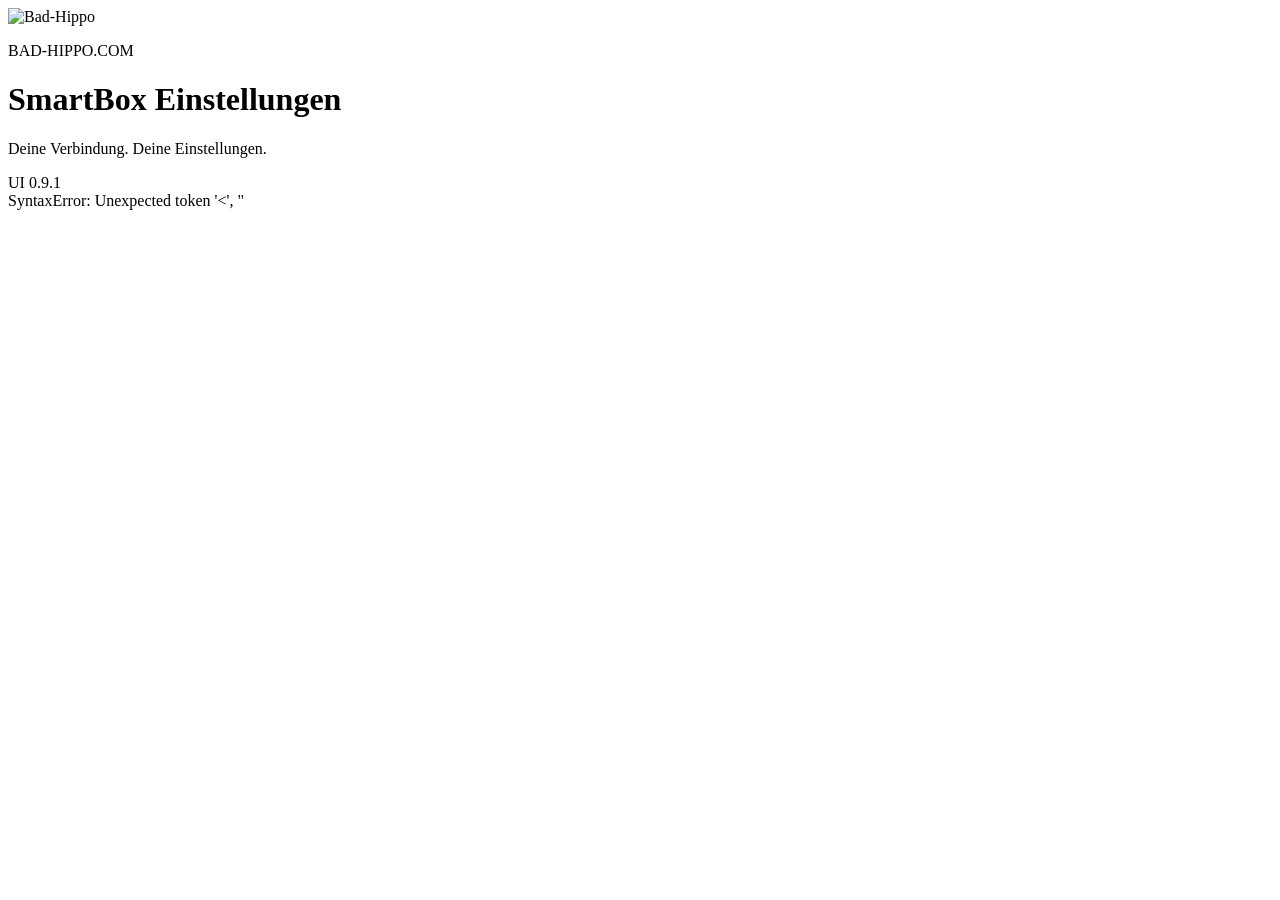
==== commit 57e77ad8: "Fix timed update percentages and resume device-state observation in 0.9.1" ====
--- a/web-ui/index.html
+++ b/web-ui/index.html
@@ -33,7 +33,7 @@
 			<p class="bh-subtitle">Deine Verbindung. Deine Einstellungen.</p>
 		</div>
 	</div>
-	<div class="bh-version"><span class="bh-dot" aria-hidden="true"></span> UI 0.9.0</div>
+	<div class="bh-version"><span class="bh-dot" aria-hidden="true"></span> UI 0.9.1</div>
 </header>
 <div class="container" id="container"></div>
 <script type="text/html" id="tpl_home">
